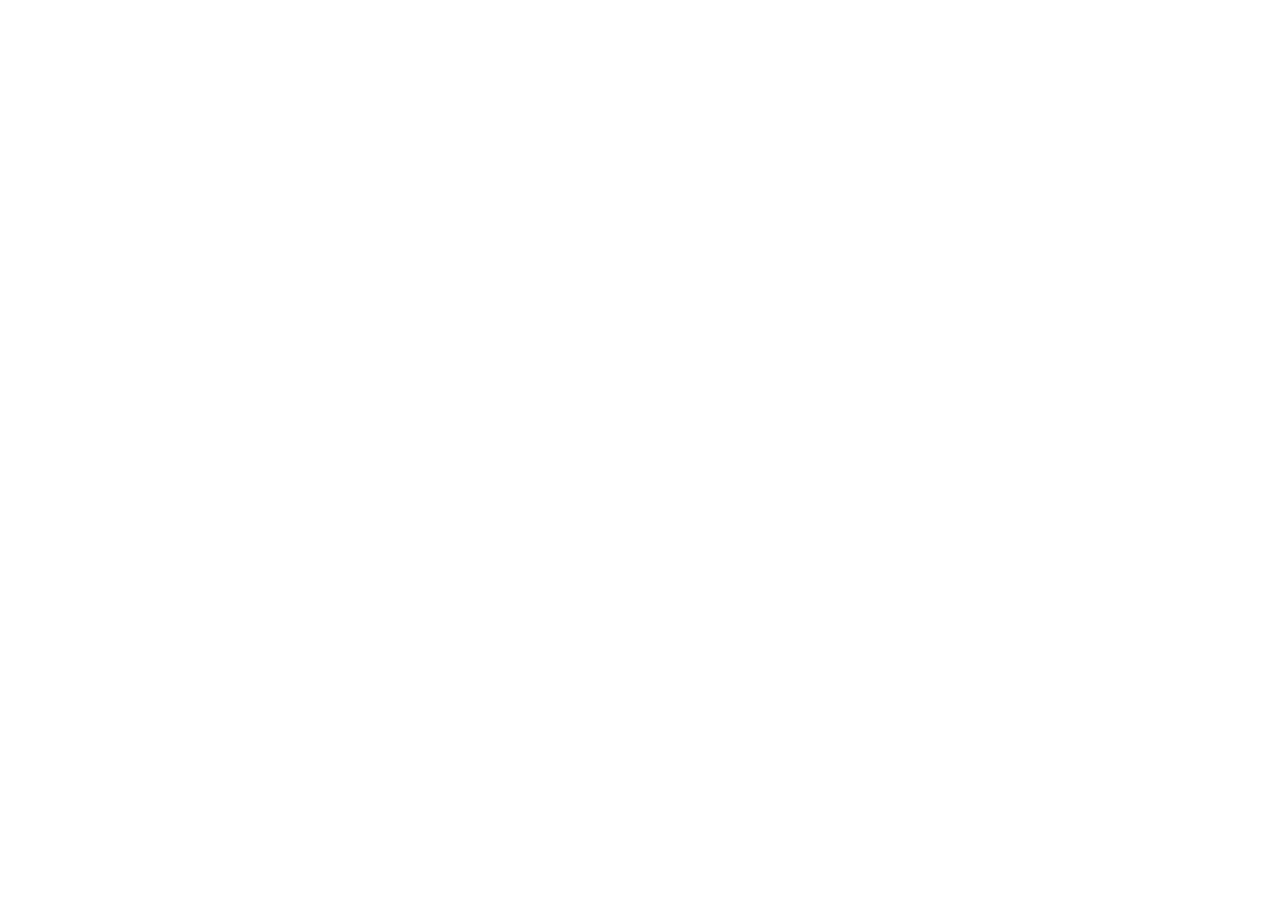
==== WDUnit1/WDLesson1_1Practical/index.html @ 17616c6d "upload Unit 1" ====
<!DOCTYPE html>
<!-- WD Lesson 1.1: How do we display text on a web page?
     Resources 
      https://www.w3schools.com/html/html_intro.asp
      https://www.w3schools.com/tags/tag_hr.asp
      https://www.w3schools.com/tags/tag_hn.asp
      https://www.w3schools.com/tags/tag_p.asp
-->

<html>
  <head>
    <!-- Challenge 1: Change the title of the page to Exploring Basic HTML -->
    <title>Page Title</title>
    <link href="style.css" rel="stylesheet" type="text/css" />
    <script src="script.js"></script>

  </head>
  <body>
    <!-- Challenge 2: Create a heading, h1 for Web Technologies -->
    
    
    <!-- Challenge 3: Create a heading, h3 for HTML -->

    <!-- Challenge 4: Create a paragraph explaining what is HTML. At least 3 sentences. -->
    
    <!-- Challenge 4a: Insert a horizontal rule, hr -->

    
    <!-- Challenge 5: Create a heading, h3 for CSS -->
    
    <!-- Challenge 6: Create a paragraph explaining what is CSS.  At least 3 sentences. -->
    
    <!-- Challenge 6a: Insert a horizontal rule, hr -->

    
    <!-- Challenge 7: Create a heading, h3 for JavaScript -->
    
    <!-- Challenge 8: Create a paragraph explaining what is JavaScript.  At least 3 sentences. -->
    
    <!-- Challenge 8a: Insert a horizontal rule, hr -->
    
    
    <!-- Challenge Bonus: Similar to the concepts above add one more web technology using a heading 
     and paragraph.  Here are some suggestions of concepts: ReactJS, JQuery, Bootstrap, AFrame -->
  </body>
</html>
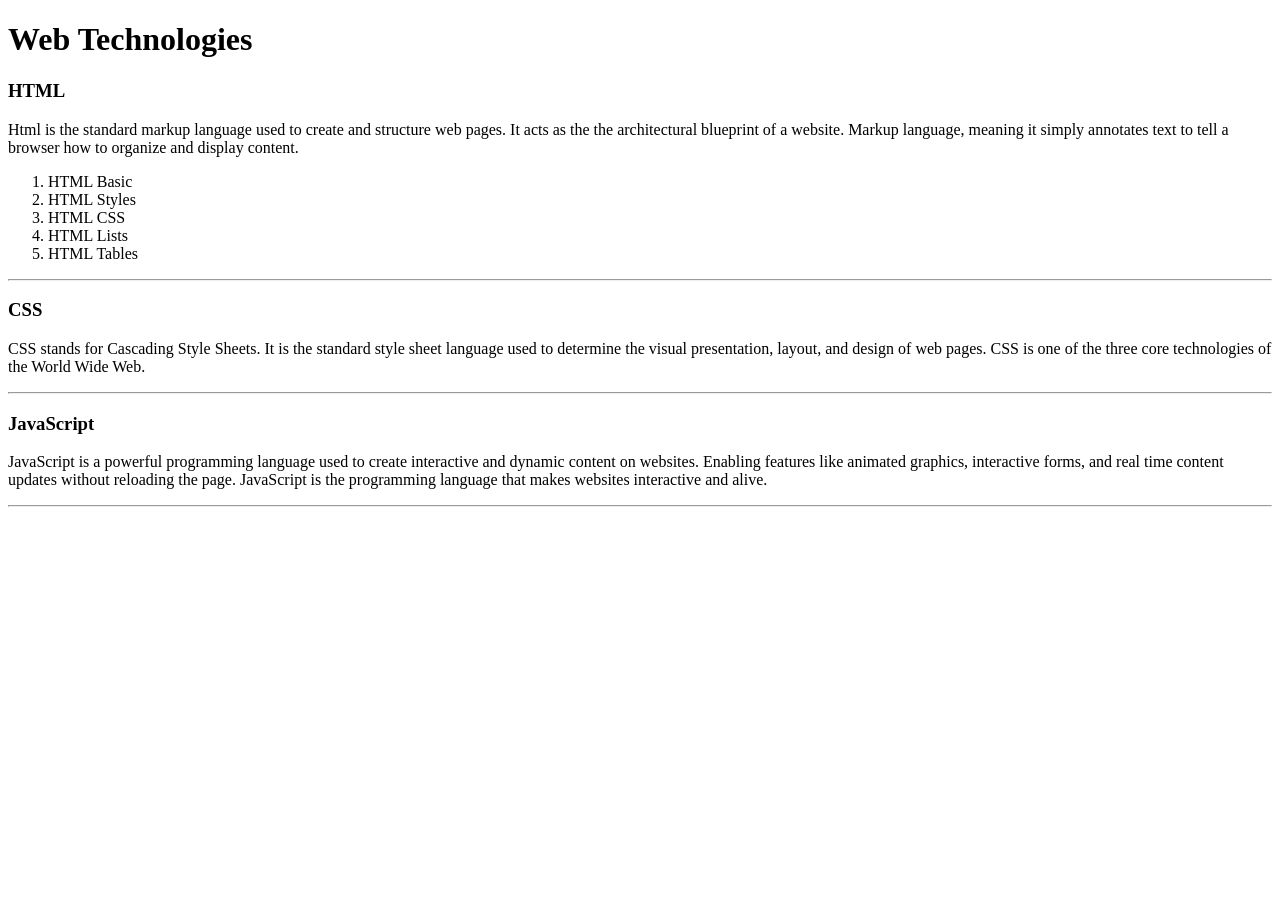
==== commit f8b855df: "update practical 1.1" ====
--- a/WDUnit1/WDLesson1_1Practical/index.html
+++ b/WDUnit1/WDLesson1_1Practical/index.html
@@ -17,27 +17,50 @@
   </head>
   <body>
     <!-- Challenge 2: Create a heading, h1 for Web Technologies -->
+     <h1>Web Technologies</h1>
     
     
     <!-- Challenge 3: Create a heading, h3 for HTML -->
+     <h3>HTML</h3>
 
     <!-- Challenge 4: Create a paragraph explaining what is HTML. At least 3 sentences. -->
+
+    <p>Html is the standard markup language used to create and structure web pages. 
+      It acts as the the architectural blueprint of a website. 
+      Markup language, meaning it simply annotates text to tell a browser how to organize and display content.</p>
+      <ol>
+        <li>HTML Basic</li>
+        <li>HTML Styles</li>
+        <li>HTML CSS</li>
+        <li>HTML Lists</li>
+        <li>HTML Tables</li>
+      </ol>
     
-    <!-- Challenge 4a: Insert a horizontal rule, hr -->
+    <!-- Challenge 4a: Insert a horizontal rule, hr --> 
+     <hr>
+
+    <!-- Challenge 5: Create a heading, h3 for CSS -->
+     <h3>CSS</h3>
 
     
-    <!-- Challenge 5: Create a heading, h3 for CSS -->
-    
     <!-- Challenge 6: Create a paragraph explaining what is CSS.  At least 3 sentences. -->
+     <p>CSS stands for Cascading Style Sheets. 
+      It is the standard style sheet language used to determine the visual presentation, layout, and design of web pages.
+      CSS is one of the three core technologies of the World Wide Web.</p>
     
     <!-- Challenge 6a: Insert a horizontal rule, hr -->
+     <hr>
 
-    
     <!-- Challenge 7: Create a heading, h3 for JavaScript -->
+     <h3>JavaScript</h3>
     
     <!-- Challenge 8: Create a paragraph explaining what is JavaScript.  At least 3 sentences. -->
+     <p>JavaScript is a powerful programming language used to create interactive and dynamic content on websites. 
+      Enabling features like animated graphics, interactive forms, and real time content updates without reloading the page. 
+      JavaScript is the programming language that makes websites interactive and alive. </p>
     
     <!-- Challenge 8a: Insert a horizontal rule, hr -->
+     <hr>
     
     
     <!-- Challenge Bonus: Similar to the concepts above add one more web technology using a heading 
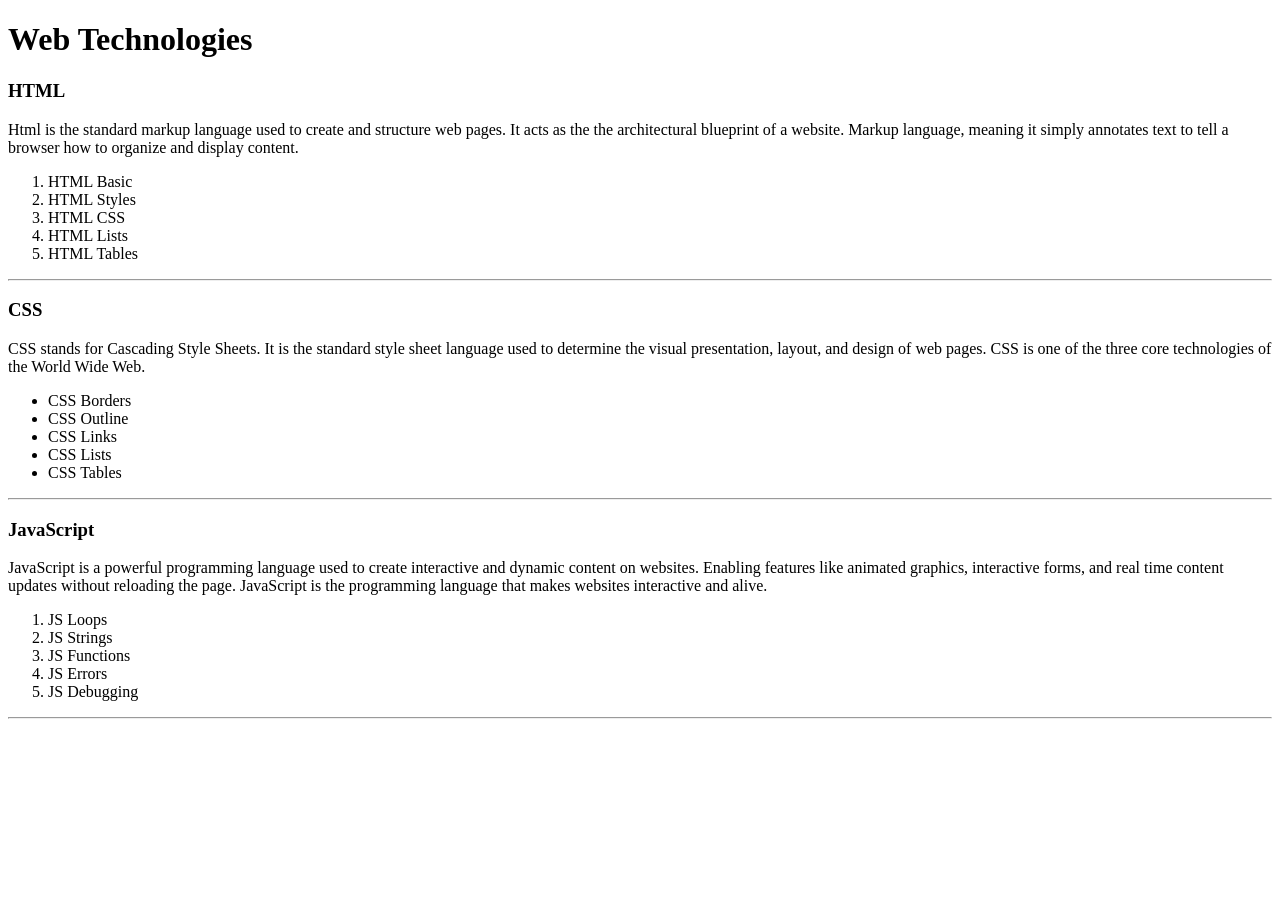
==== commit 372c4dc0: "update practical 1.1" ====
--- a/WDUnit1/WDLesson1_1Practical/index.html
+++ b/WDUnit1/WDLesson1_1Practical/index.html
@@ -47,6 +47,13 @@
      <p>CSS stands for Cascading Style Sheets. 
       It is the standard style sheet language used to determine the visual presentation, layout, and design of web pages.
       CSS is one of the three core technologies of the World Wide Web.</p>
+      <ul>
+        <li>CSS Borders</li>
+        <li>CSS Outline</li>
+        <li>CSS Links</li>
+        <li>CSS Lists</li>
+        <li>CSS Tables</li>
+      </ul>
     
     <!-- Challenge 6a: Insert a horizontal rule, hr -->
      <hr>
@@ -58,6 +65,13 @@
      <p>JavaScript is a powerful programming language used to create interactive and dynamic content on websites. 
       Enabling features like animated graphics, interactive forms, and real time content updates without reloading the page. 
       JavaScript is the programming language that makes websites interactive and alive. </p>
+      <ol>
+        <li>JS Loops</li>
+        <li>JS Strings</li>
+        <li>JS Functions</li>
+        <li>JS Errors</li>
+        <li>JS Debugging</li>
+      </ol>
     
     <!-- Challenge 8a: Insert a horizontal rule, hr -->
      <hr>
